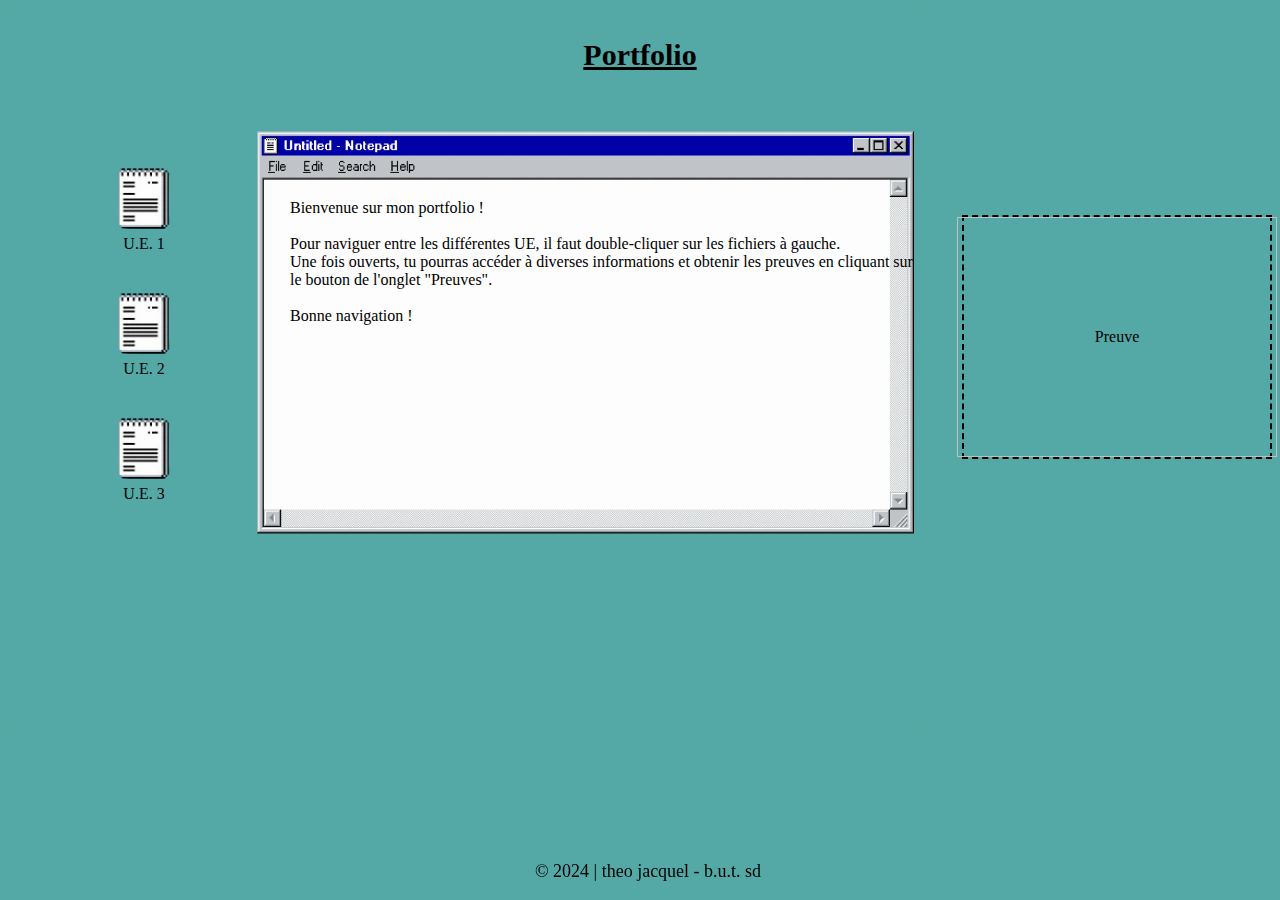
==== portfolio.html @ 841a93bb "Add files via upload" ====
<!DOCTYPE html>

<html lang="fr-FR">

    <head>
        <meta charset="UTF-8">
        <meta name="viewport" content="width=device-width, initial-scale=1.0">
        <title>Portfolio :: Projet Sae</title>
        <link rel="stylesheet" href="./css/main.css">
        <script src="./js/script.js"></script>
        <link rel="icon" href="./favicon.ico">
        <link rel="icon" href="./icons/favicon-32x32.png" type="image/png" sizes="32x32">
        <link rel="icon" href="./icons/favicon-16x16.png" type="image/png" sizes="16x16">
    </head>

    <body>

        <header>
            <p>Portfolio</p>
        </header>

        <main>

            <nav>
                <audio id="click">
                    <source src="./audio/CLICK.mp3" type="audio/mp3">
                    <source src="./audio/CLICK.ogg" type="audio/ogg">
                </audio>
                <audio id="dblClick">
                    <source src="./audio/dblCLICK.mp3" type="audio/mp3">
                    <source src="./audio/dblCLICK.ogg" type="audio/ogg">
                </audio>

                <div class="item">
                    <img src="./imgs/note.webp" ondblclick="UE(1)">
                    <p>U.E. 1</p>
                </div>
                <div class="item">
                    <img src="./imgs/note.webp" ondblclick="UE(2)">
                    <p>U.E. 2</p>
                </div>
                <div class="item">
                    <img src="./imgs/note.webp" ondblclick="UE(3)">
                    <p>U.E. 3</p>
                </div>
            </nav>

            <div id="text">
                <p id="Bienvenue">Bienvenue sur mon portfolio !<br><br>Pour naviguer entre les différentes UE, il faut double-cliquer sur les fichiers à gauche.<br>Une fois ouverts, tu pourras accéder à diverses informations et obtenir les preuves en cliquant sur<br> le bouton de l'onglet "Preuves".<br><br>Bonne navigation !</p>
            </div>

            <div id="preuves">
                <p>Preuve</p>
                <img id="preuve">
            </div>

        </main>

        <footer>
            <p>&copy; 2024 | theo jacquel - b.u.t. sd</p>
        </footer>

    </body>

</html>
---- css/main.css ----
@font-face {

    src : url(../fonts/Windows\ Regular.ttf);
    font-family: 'Levi Windows';

}

* {

    user-select: none;

}

body {

    font-family: 'Levi Windows';
    display: flexbox;
    justify-content: center;
    flex-direction: column;
    background-image: url(../imgs/win95background.webp);

}

header {

    display: flex;
    width: 100%;
    justify-content: center;
    text-decoration: underline;

}

header > p {

    display: flex;
    justify-content: center;
    font-size: 30px;
    font-weight: bold;
    margin-bottom: 0.5em;

}

main {

    display: flex;
    height: 30em;

}

main > nav {

    display: flex;
    flex-direction: column;
    justify-content: space-evenly;
    border-radius: 30px;
    margin: 4em 5em 1em 8em;
    padding: 0.5em 0em 1.5em 0em;

}

main > nav > .item {

    text-align: center;
    border: 2px solid transparent;

}

main > nav > .item:hover {

    border: 2px rgb(0, 0, 0) dotted;

}

main > nav > div > img {

    height: 70px;
    width: 70px;
    cursor: pointer;

}

main > nav > div > p {

    padding: 0;
    margin: 0;
    left: 3px;
    position: relative;

}

main > #text {

    margin-top: 2em;
    background-image: url(../imgs/notepad.webp);
    background-repeat: no-repeat;
    background-size:contain;
    width: 45em;
    height: 30em;
    margin-right: 4em;

}

main > #text > #Bienvenue {

    margin-top: 5em;
    margin-left: 3em;

}

main > #text > table {

    font-family: "Levi Windows";
    margin-top: 4.3em;
    margin-left: 3em;
    border-collapse: collapse;

}

main > #text > table th {

    text-align: center;

}

main > #text > table #tableTitle {

    text-align: center;

}

main > #text > table #MiseEnForme {

    width: 150px;

}

main > #text > table span {

    border: 1px solid black;
    background-color: transparent;
    cursor: pointer;
    text-decoration:underline;

}

main > #text > table span:hover {

    border: 1px solid black;
    background-color: rgb(185, 185, 185);
    cursor: pointer;

}

main > #preuves {

    border: 2px black dashed;
    display: flex;
    justify-content: center;
    width: 23em;
    height: 15em;
    align-items: center;
    margin-top: 8em;;

}

main > #preuves > #preuve {

    position: absolute;
    width: 20em;
    height: 15em;
    cursor: pointer;

}

footer {

    display: flex;
    width: 100%;
    justify-content: center;
    bottom: 0px;
    position: fixed;
    font-size: 18px;

}

@media (max-width: 1920px) {

    nav .item {
        margin-bottom: 1.8em;
    }

    main > #text > table {
        margin-right: 10em;
    }

    main > #text {

        margin-right: 2em;
        width: 45em;
        height: 30em;

    }

    #text p {
        margin-left: 2.5em;
    }

    main > #preuves {

        width: 20em;
        height: 15em;
        margin-top: 8em;;
    
    }

    main > nav {

        margin: 4em 4em 1em 6em;
    
    }

    footer p {
        font-size: 1em;
    }
}
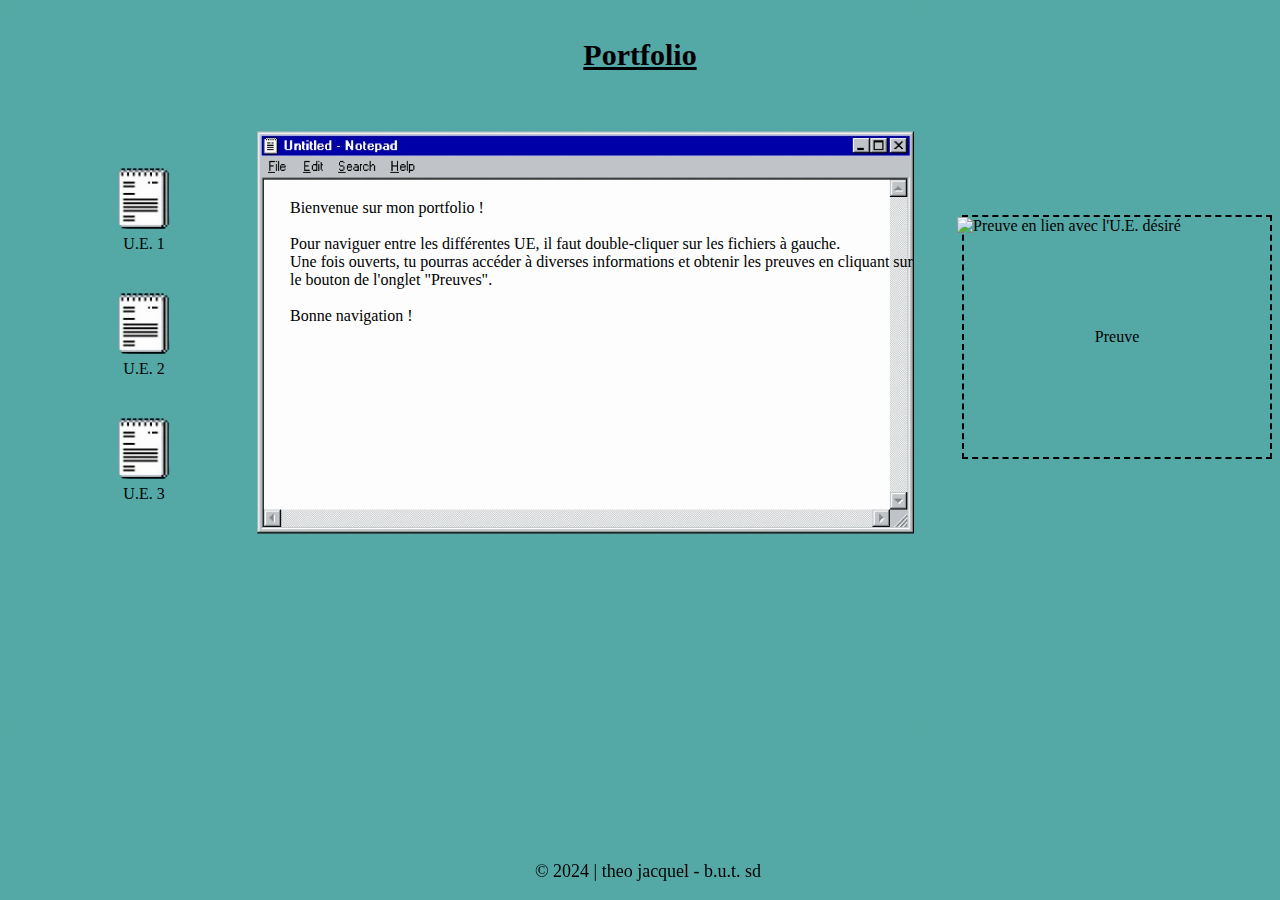
==== commit 898eb17a: "Add files via upload" ====
--- a/portfolio.html
+++ b/portfolio.html
@@ -4,6 +4,8 @@
 
     <head>
         <meta charset="UTF-8">
+        <meta name="description" content="Présente les domaines couverts par les U.E. de la filière Science des Données, avec preuves à l'appuie.">
+        <meta name="keywords" content="Portfolio, Données, Sklearn, Python">
         <meta name="viewport" content="width=device-width, initial-scale=1.0">
         <title>Portfolio :: Projet Sae</title>
         <link rel="stylesheet" href="./css/main.css">
@@ -32,15 +34,15 @@
                 </audio>
 
                 <div class="item">
-                    <img src="./imgs/note.webp" ondblclick="UE(1)">
+                    <img src="./imgs/note.webp" ondblclick="UE(1)" alt="Icône de fichier texte cliquable pour ouvrir l'U.E. 1">
                     <p>U.E. 1</p>
                 </div>
                 <div class="item">
-                    <img src="./imgs/note.webp" ondblclick="UE(2)">
+                    <img src="./imgs/note.webp" ondblclick="UE(2)" alt="Icône de fichier texte cliquable pour ouvrir l'U.E. 2">
                     <p>U.E. 2</p>
                 </div>
                 <div class="item">
-                    <img src="./imgs/note.webp" ondblclick="UE(3)">
+                    <img src="./imgs/note.webp" ondblclick="UE(3)" alt="Icône de fichier texte cliquable pour ouvrir l'U.E. 3">
                     <p>U.E. 3</p>
                 </div>
             </nav>
@@ -51,7 +53,7 @@
 
             <div id="preuves">
                 <p>Preuve</p>
-                <img id="preuve">
+                <img id="preuve" src="./imgs/" alt="Preuve en lien avec l'U.E. désiré">
             </div>
 
         </main>
